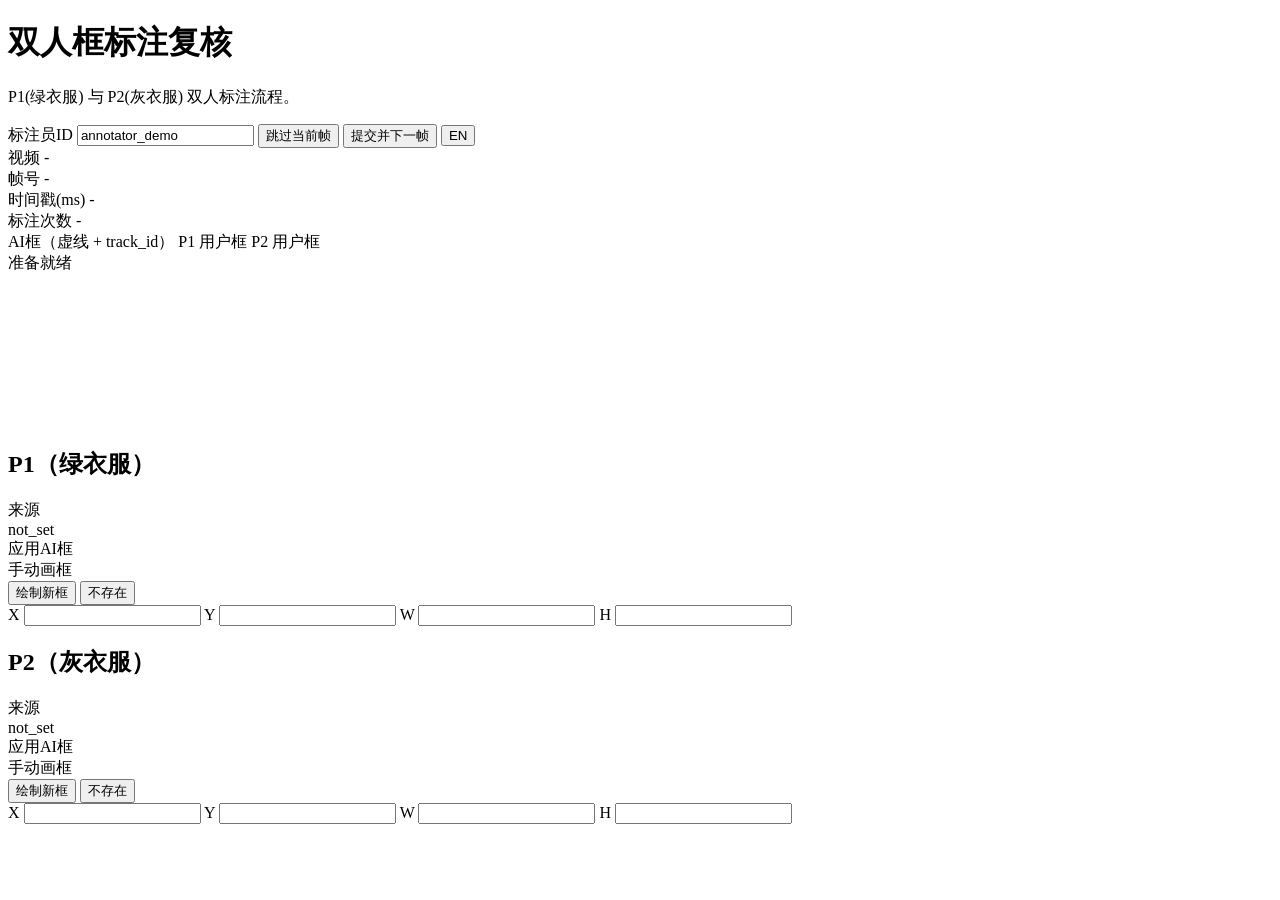
==== ui_review_web/index.html @ f1e9e6b1 "chore: initialize repo and align docs/scripts naming" ====
<!doctype html>
<html lang="zh-CN">
  <head>
    <meta charset="UTF-8" />
    <meta name="viewport" content="width=device-width, initial-scale=1.0" />
    <title>双人框标注复核</title>
    <link rel="stylesheet" href="/styles.css" />
  </head>
  <body>
    <div class="page-shell">
      <header class="header">
        <div class="header-title-block">
          <h1 id="pageTitle" data-i18n="page_title">双人框标注复核</h1>
          <p id="pageSubtitle" data-i18n="page_subtitle">P1(绿衣服) 与 P2(灰衣服) 双人标注流程。</p>
        </div>
        <div class="header-meta">
          <label>
            <span id="annotatorLabel" data-i18n="annotator_id">标注员ID</span>
            <input id="annotatorId" type="text" value="annotator_demo" />
          </label>
          <button id="nextFrameBtn" class="btn subtle" data-i18n="skip_frame">跳过当前帧</button>
          <button id="submitBtn" class="btn" data-i18n="submit_next">提交并下一帧</button>
          <button id="langToggleBtn" class="btn subtle">EN</button>
        </div>
      </header>

      <section class="status-strip">
        <div><span id="labelVideo" class="label" data-i18n="video">视频</span> <span id="videoStem">-</span></div>
        <div><span id="labelFrame" class="label" data-i18n="frame">帧号</span> <span id="frameIndex">-</span></div>
        <div><span id="labelTs" class="label" data-i18n="timestamp_ms">时间戳(ms)</span> <span id="timestampMs">-</span></div>
        <div><span id="labelCount" class="label" data-i18n="annotation_count">标注次数</span> <span id="annoCount">-</span></div>
      </section>

      <main class="main-grid">
        <section class="canvas-panel">
          <div class="canvas-head">
            <div class="legend">
              <span id="chipAi" class="chip chip-ai" data-i18n="chip_ai">AI框（虚线 + track_id）</span>
              <span id="chipP1" class="chip chip-p1" data-i18n="chip_p1">P1 用户框</span>
              <span id="chipP2" class="chip chip-p2" data-i18n="chip_p2">P2 用户框</span>
            </div>
            <div id="canvasHint" class="canvas-hint">准备就绪</div>
          </div>
          <div class="canvas-wrap">
            <canvas id="frameCanvas"></canvas>
          </div>
        </section>

        <section class="control-panel">
          <article class="person-card p1">
            <h2 id="p1Title" data-i18n="p1_title">P1（绿衣服）</h2>
            <div class="row">
              <label id="p1SourceLabel" data-i18n="source">来源</label>
              <div id="p1Source" class="source-badge">not_set</div>
            </div>
            <div class="row">
              <label id="p1AiLabel" data-i18n="apply_ai_box">应用AI框</label>
              <div id="p1AiButtons" class="ai-buttons"></div>
            </div>
            <div class="row">
              <label id="p1ManualLabel" data-i18n="manual_draw">手动画框</label>
              <div class="row-actions">
                <button id="p1DrawBtn" class="btn" data-i18n="draw_new_box">绘制新框</button>
                <button id="p1AbsentBtn" class="btn subtle danger" data-i18n="mark_absent">不存在</button>
              </div>
            </div>
            <div class="grid4">
              <label>X <input id="p1X" type="number" step="0.1" /></label>
              <label>Y <input id="p1Y" type="number" step="0.1" /></label>
              <label>W <input id="p1W" type="number" step="0.1" /></label>
              <label>H <input id="p1H" type="number" step="0.1" /></label>
            </div>
          </article>

          <article class="person-card p2">
            <h2 id="p2Title" data-i18n="p2_title">P2（灰衣服）</h2>
            <div class="row">
              <label id="p2SourceLabel" data-i18n="source">来源</label>
              <div id="p2Source" class="source-badge">not_set</div>
            </div>
            <div class="row">
              <label id="p2AiLabel" data-i18n="apply_ai_box">应用AI框</label>
              <div id="p2AiButtons" class="ai-buttons"></div>
            </div>
            <div class="row">
              <label id="p2ManualLabel" data-i18n="manual_draw">手动画框</label>
              <div class="row-actions">
                <button id="p2DrawBtn" class="btn" data-i18n="draw_new_box">绘制新框</button>
                <button id="p2AbsentBtn" class="btn subtle danger" data-i18n="mark_absent">不存在</button>
              </div>
            </div>
            <div class="grid4">
              <label>X <input id="p2X" type="number" step="0.1" /></label>
              <label>Y <input id="p2Y" type="number" step="0.1" /></label>
              <label>W <input id="p2W" type="number" step="0.1" /></label>
              <label>H <input id="p2H" type="number" step="0.1" /></label>
            </div>
          </article>
        </section>
      </main>
    </div>

    <div id="toast" class="toast"></div>
    <script src="/app.js" defer></script>
  </body>
</html>
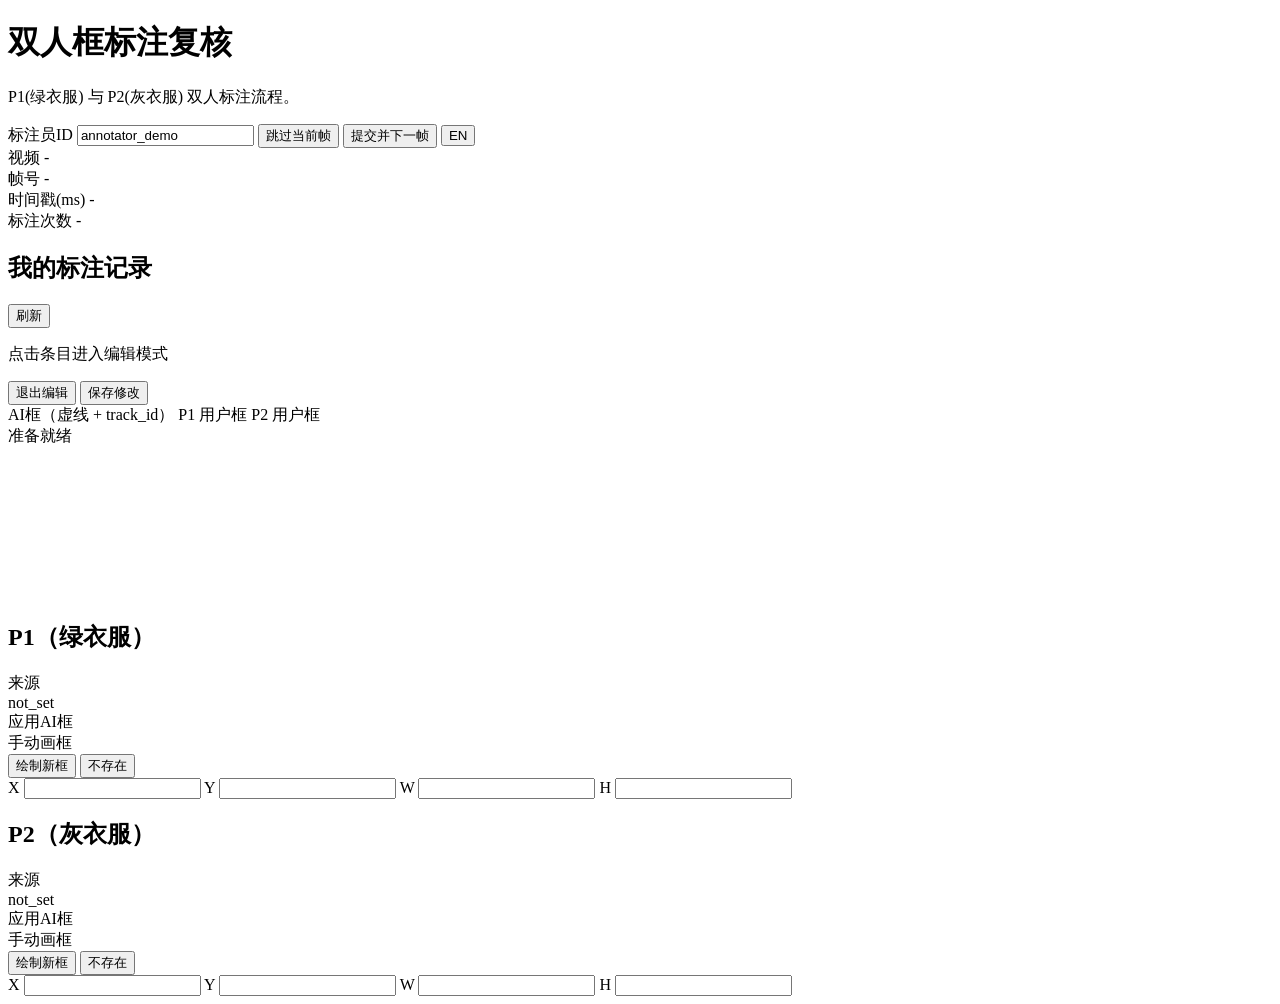
==== commit 95ba29ce: "Add annotation history editing sidebar" ====
--- a/ui_review_web/index.html
+++ b/ui_review_web/index.html
@@ -32,6 +32,21 @@
       </section>
 
       <main class="main-grid">
+        <aside class="history-panel">
+          <div class="history-head">
+            <h2 id="historyTitle" data-i18n="history_title">我的标注记录</h2>
+            <button id="refreshHistoryBtn" class="btn subtle" data-i18n="history_refresh">刷新</button>
+          </div>
+          <p id="historyHint" class="history-hint" data-i18n="history_hint">
+            点击条目进入编辑模式
+          </p>
+          <div id="historyList" class="history-list"></div>
+          <div class="history-actions">
+            <button id="exitEditBtn" class="btn subtle" data-i18n="history_exit_edit">退出编辑</button>
+            <button id="saveEditBtn" class="btn" data-i18n="history_save_edit">保存修改</button>
+          </div>
+        </aside>
+
         <section class="canvas-panel">
           <div class="canvas-head">
             <div class="legend">
@@ -100,6 +115,34 @@
       </main>
     </div>
 
+    <div id="annotatorModal" class="modal-backdrop" hidden>
+      <div class="modal-card" role="dialog" aria-modal="true" aria-labelledby="annotatorModalTitle">
+        <button
+          id="annotatorModalCloseBtn"
+          type="button"
+          class="modal-close"
+          aria-label="Close"
+          title="Close"
+        >
+          ×
+        </button>
+        <h2 id="annotatorModalTitle" data-i18n="annotator_modal_title">先填写标注员ID</h2>
+        <p id="annotatorModalDesc" data-i18n="annotator_modal_desc">
+          未检测到有效的标注员ID。建议现在填写；关闭后将继续使用默认值 annotator_demo。
+        </p>
+        <label class="modal-field">
+          <span id="annotatorModalInputLabel" data-i18n="annotator_id">标注员ID</span>
+          <input id="annotatorModalInput" type="text" autocomplete="off" />
+        </label>
+        <div id="annotatorModalHint" class="modal-hint"></div>
+        <div class="modal-actions">
+          <button id="annotatorModalSubmitBtn" type="button" class="btn" data-i18n="annotator_modal_submit">
+            提交
+          </button>
+        </div>
+      </div>
+    </div>
+
     <div id="toast" class="toast"></div>
     <script src="/app.js" defer></script>
   </body>
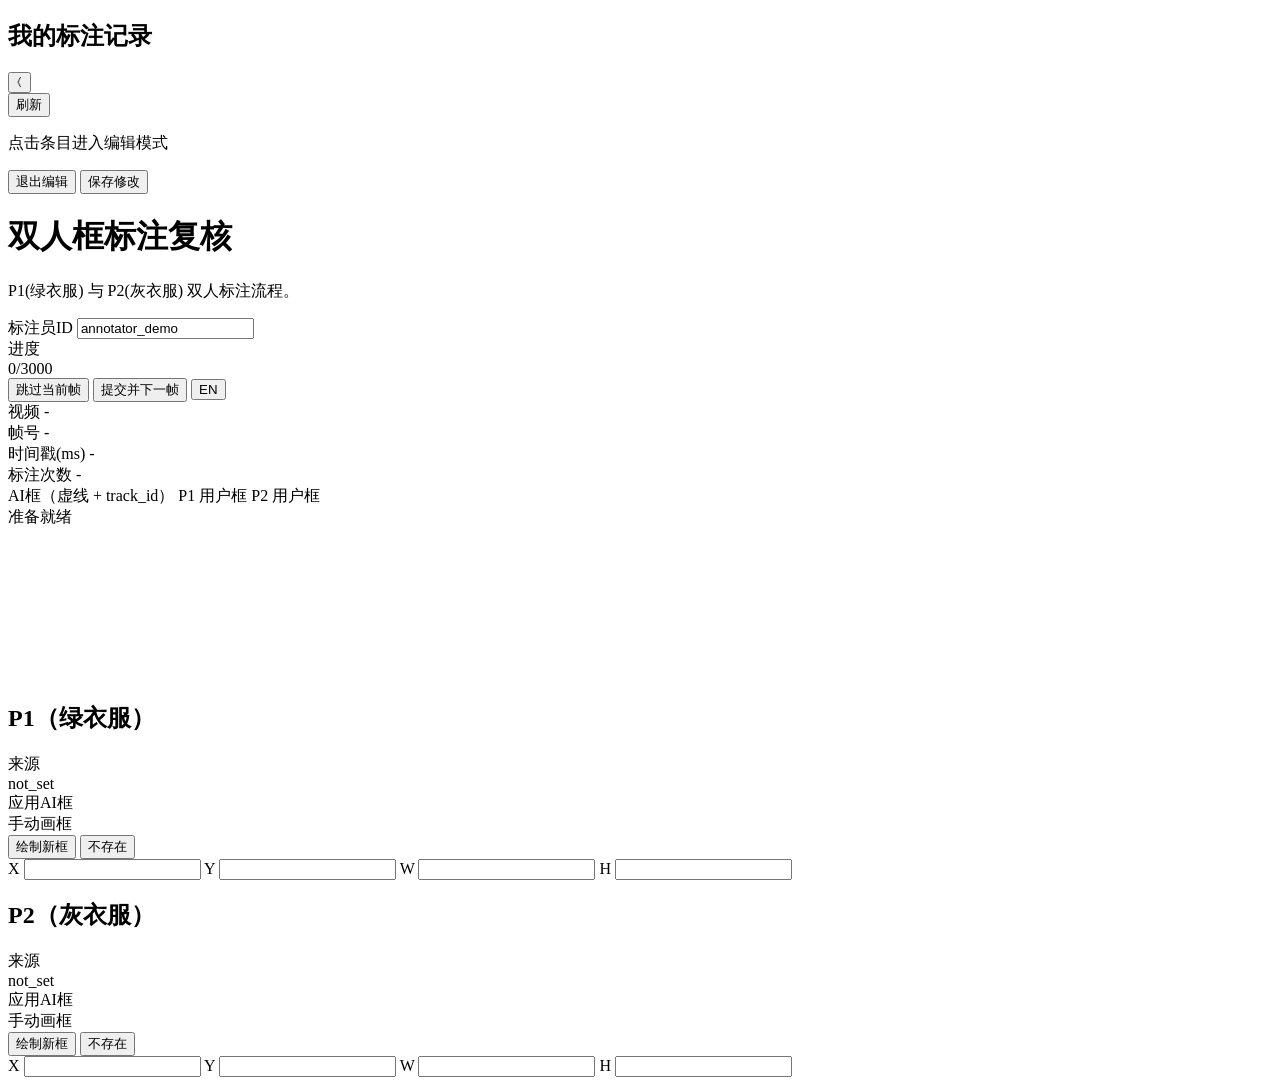
==== commit c67b5296: "Center main content and add progress/left dock" ====
--- a/ui_review_web/index.html
+++ b/ui_review_web/index.html
@@ -7,8 +7,29 @@
     <link rel="stylesheet" href="/styles.css" />
   </head>
   <body>
-    <div class="page-shell">
-      <header class="header">
+    <div class="app-layout">
+      <aside id="historyDock" class="history-dock">
+        <div class="history-head">
+          <h2 id="historyTitle" data-i18n="history_title">我的标注记录</h2>
+          <button id="historyToggleBtn" class="btn subtle" title="Toggle">⟨</button>
+        </div>
+        <div class="history-body">
+          <div class="history-toolbar">
+            <button id="refreshHistoryBtn" class="btn subtle" data-i18n="history_refresh">刷新</button>
+          </div>
+          <p id="historyHint" class="history-hint" data-i18n="history_hint">
+            点击条目进入编辑模式
+          </p>
+          <div id="historyList" class="history-list"></div>
+          <div class="history-actions">
+            <button id="exitEditBtn" class="btn subtle" data-i18n="history_exit_edit">退出编辑</button>
+            <button id="saveEditBtn" class="btn" data-i18n="history_save_edit">保存修改</button>
+          </div>
+        </div>
+      </aside>
+
+      <div class="page-shell">
+        <header class="header">
         <div class="header-title-block">
           <h1 id="pageTitle" data-i18n="page_title">双人框标注复核</h1>
           <p id="pageSubtitle" data-i18n="page_subtitle">P1(绿衣服) 与 P2(灰衣服) 双人标注流程。</p>
@@ -18,6 +39,13 @@
             <span id="annotatorLabel" data-i18n="annotator_id">标注员ID</span>
             <input id="annotatorId" type="text" value="annotator_demo" />
           </label>
+          <div class="progress-block">
+            <span id="progressLabel" data-i18n="progress_label">进度</span>
+            <div class="progress-bar">
+              <div id="progressFill" class="progress-fill"></div>
+            </div>
+            <div id="progressText" class="progress-text">0/3000</div>
+          </div>
           <button id="nextFrameBtn" class="btn subtle" data-i18n="skip_frame">跳过当前帧</button>
           <button id="submitBtn" class="btn" data-i18n="submit_next">提交并下一帧</button>
           <button id="langToggleBtn" class="btn subtle">EN</button>
@@ -32,21 +60,6 @@
       </section>
 
       <main class="main-grid">
-        <aside class="history-panel">
-          <div class="history-head">
-            <h2 id="historyTitle" data-i18n="history_title">我的标注记录</h2>
-            <button id="refreshHistoryBtn" class="btn subtle" data-i18n="history_refresh">刷新</button>
-          </div>
-          <p id="historyHint" class="history-hint" data-i18n="history_hint">
-            点击条目进入编辑模式
-          </p>
-          <div id="historyList" class="history-list"></div>
-          <div class="history-actions">
-            <button id="exitEditBtn" class="btn subtle" data-i18n="history_exit_edit">退出编辑</button>
-            <button id="saveEditBtn" class="btn" data-i18n="history_save_edit">保存修改</button>
-          </div>
-        </aside>
-
         <section class="canvas-panel">
           <div class="canvas-head">
             <div class="legend">
@@ -113,6 +126,7 @@
           </article>
         </section>
       </main>
+      </div>
     </div>
 
     <div id="annotatorModal" class="modal-backdrop" hidden>
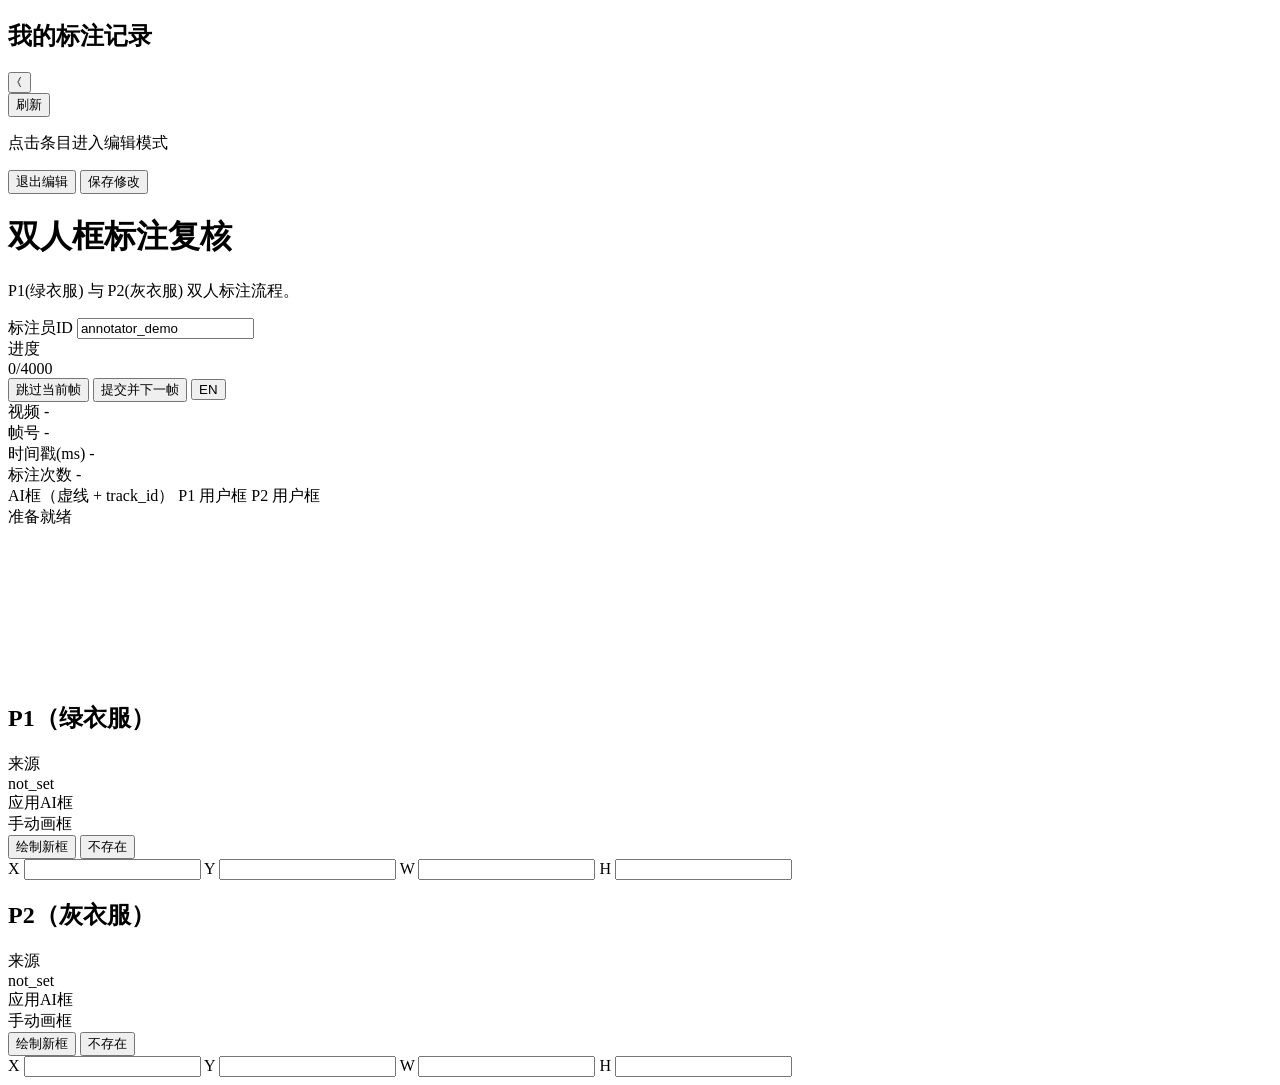
==== commit 7000e15e: "Update review UI progress target to 4000" ====
--- a/ui_review_web/index.html
+++ b/ui_review_web/index.html
@@ -44,7 +44,7 @@
             <div class="progress-bar">
               <div id="progressFill" class="progress-fill"></div>
             </div>
-            <div id="progressText" class="progress-text">0/3000</div>
+            <div id="progressText" class="progress-text">0/4000</div>
           </div>
           <button id="nextFrameBtn" class="btn subtle" data-i18n="skip_frame">跳过当前帧</button>
           <button id="submitBtn" class="btn" data-i18n="submit_next">提交并下一帧</button>
